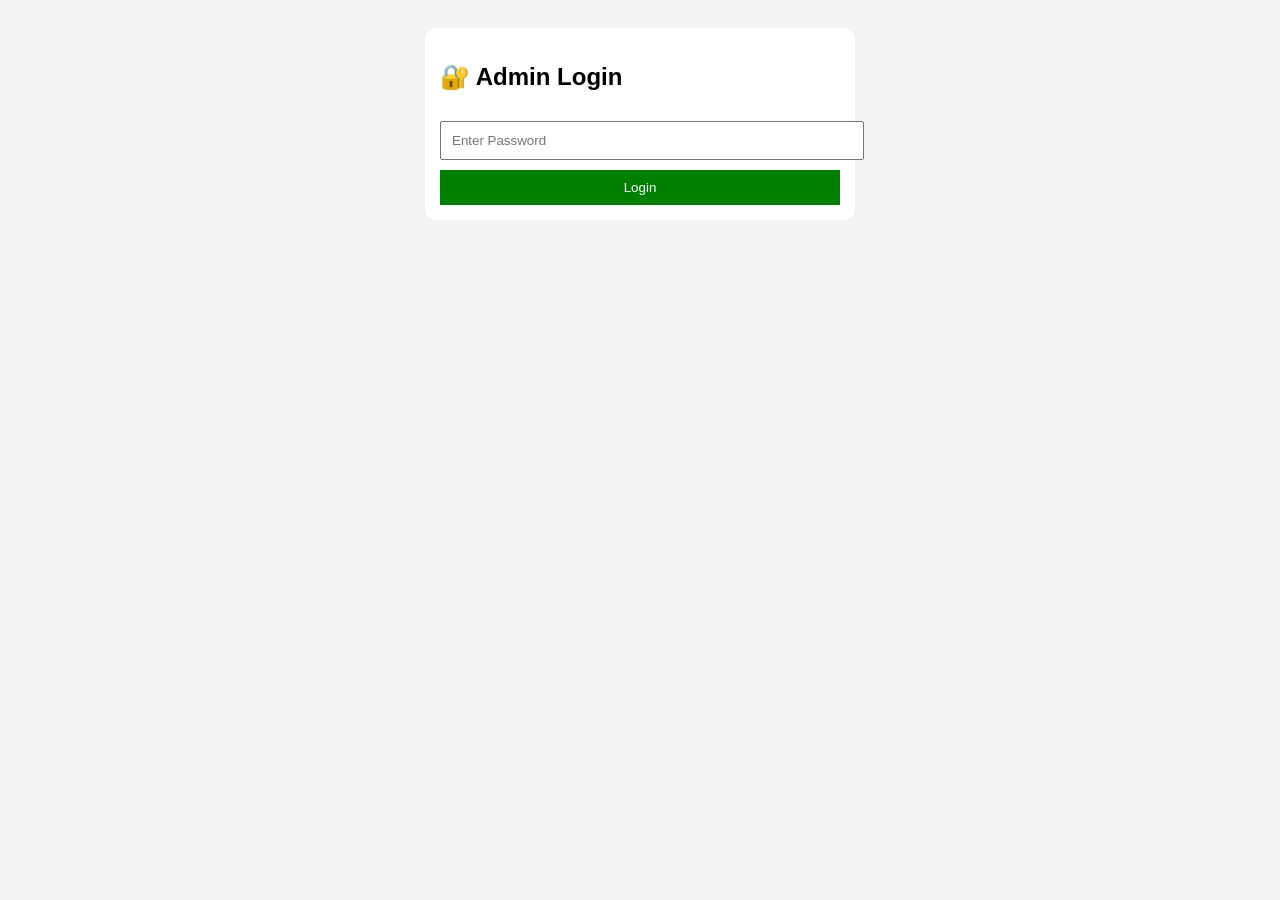
==== admin.html @ d9228738 "Create admin.html" ====
<!DOCTYPE html>
<html>
<head>
<meta charset="UTF-8">
<title>Naim Kirana Admin</title>
<style>
body { font-family: Arial; background:#f2f2f2; padding:20px; }
.box { background:white; padding:15px; border-radius:10px; max-width:400px; margin:auto; }
input, button {
width:100%; padding:10px; margin-top:10px;
}
button { background:green; color:white; border:none; }
.product { background:white; padding:10px; margin-top:10px; border-radius:10px; }
</style>
</head>
<body>

<div class="box">
<h2>🔐 Admin Login</h2>

<div id="login">
<input type="password" id="pass" placeholder="Enter Password">
<button onclick="login()">Login</button>
</div>

<div id="panel" style="display:none;">
<h3>➕ Add Product</h3>

<input type="text" id="name" placeholder="Product Name">
<input type="text" id="price" placeholder="Price">
<input type="text" id="img" placeholder="Image URL">

<button onclick="addProduct()">Add</button>

<h3>📦 Products</h3>
<div id="list"></div>
</div>

</div>

<script>
let PASSWORD = "1234";

function login(){
let p = document.getElementById("pass").value;
if(p === PASSWORD){
document.getElementById("login").style.display="none";
document.getElementById("panel").style.display="block";
load();
}else{
alert("Wrong Password");
}
}

function addProduct(){
let name = document.getElementById("name").value;
let price = document.getElementById("price").value;
let img = document.getElementById("img").value;

let data = JSON.parse(localStorage.getItem("products") || "[]");
data.push({name, price, img});
localStorage.setItem("products", JSON.stringify(data));

load();
}

function load(){
let list = document.getElementById("list");
list.innerHTML = "";

let data = JSON.parse(localStorage.getItem("products") || "[]");

data.forEach((p,i)=>{
list.innerHTML += `
<div class="product">
<img src="${p.img}" width="100%">
<h4>${p.name}</h4>
<p>₹${p.price}</p>
<button onclick="del(${i})">Delete</button>
</div>
`;
});
}

function del(i){
let data = JSON.parse(localStorage.getItem("products") || "[]");
data.splice(i,1);
localStorage.setItem("products", JSON.stringify(data));
load();
}
</script>

</body>
</html>
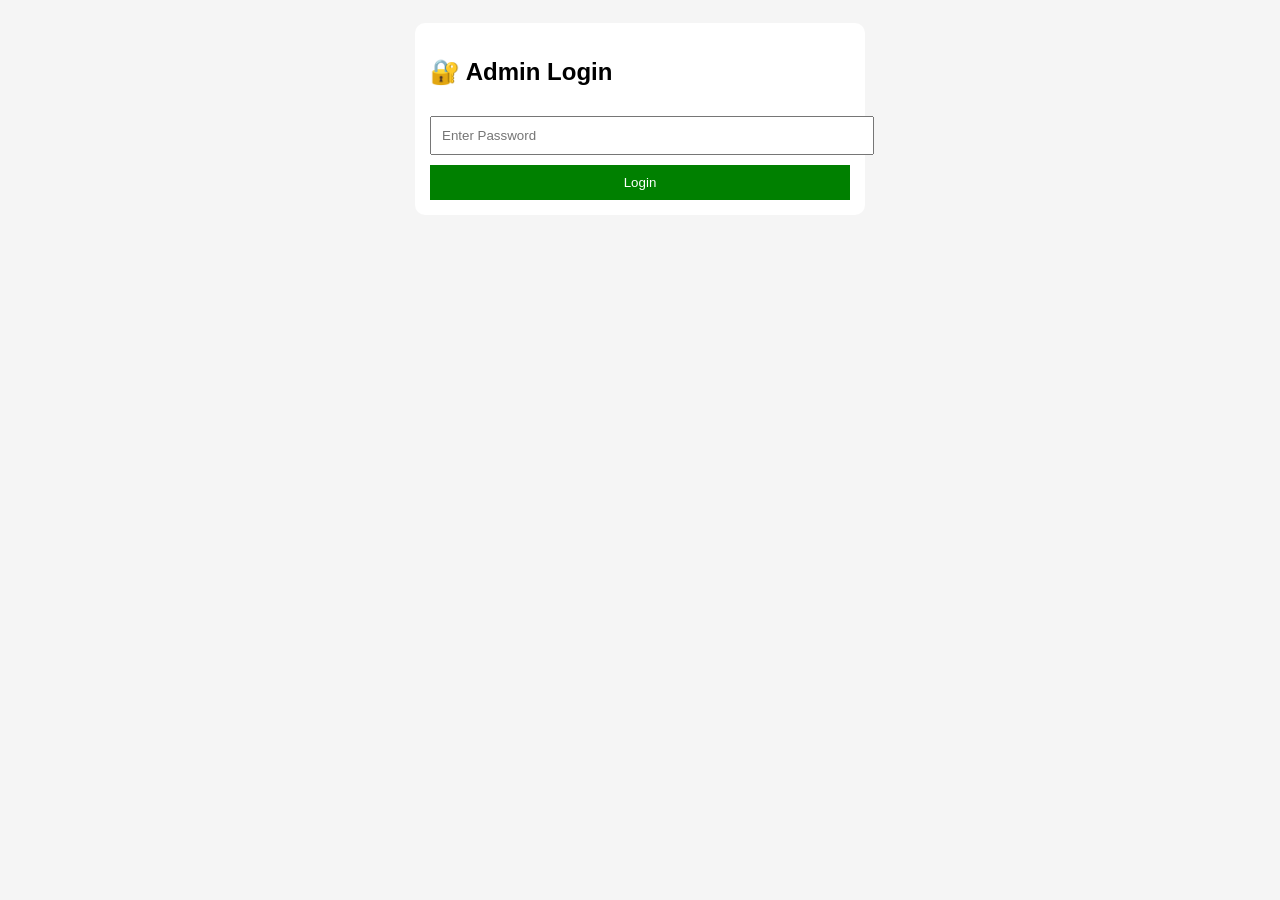
==== commit f64fe5de: "Create admin.html" ====
--- a/admin.html
+++ b/admin.html
@@ -2,49 +2,56 @@
 <html>
 <head>
 <meta charset="UTF-8">
-<title>Naim Kirana Admin</title>
+<title>Admin Panel V2 - Naim Kirana</title>
+
 <style>
-body { font-family: Arial; background:#f2f2f2; padding:20px; }
-.box { background:white; padding:15px; border-radius:10px; max-width:400px; margin:auto; }
-input, button {
-width:100%; padding:10px; margin-top:10px;
-}
+body { font-family: Arial; background:#f5f5f5; padding:15px; }
+.box { max-width:420px; margin:auto; background:white; padding:15px; border-radius:10px; }
+input, button { width:100%; padding:10px; margin-top:10px; }
 button { background:green; color:white; border:none; }
-.product { background:white; padding:10px; margin-top:10px; border-radius:10px; }
+.product { background:#fff; padding:10px; margin-top:10px; border-radius:10px; }
+img { width:100%; border-radius:10px; }
 </style>
+
 </head>
+
 <body>
 
 <div class="box">
+
 <h2>🔐 Admin Login</h2>
 
-<div id="login">
+<div id="loginBox">
 <input type="password" id="pass" placeholder="Enter Password">
 <button onclick="login()">Login</button>
 </div>
 
 <div id="panel" style="display:none;">
-<h3>➕ Add Product</h3>
+
+<h3>➕ Add Product (with Photo Upload)</h3>
 
 <input type="text" id="name" placeholder="Product Name">
 <input type="text" id="price" placeholder="Price">
-<input type="text" id="img" placeholder="Image URL">
 
-<button onclick="addProduct()">Add</button>
+<input type="file" id="imgFile" accept="image/*">
+
+<button onclick="addProduct()">Add Product</button>
 
 <h3>📦 Products</h3>
 <div id="list"></div>
+
 </div>
 
 </div>
 
 <script>
+
 let PASSWORD = "1234";
 
 function login(){
 let p = document.getElementById("pass").value;
 if(p === PASSWORD){
-document.getElementById("login").style.display="none";
+document.getElementById("loginBox").style.display="none";
 document.getElementById("panel").style.display="block";
 load();
 }else{
@@ -52,13 +59,37 @@
 }
 }
 
-function addProduct(){
+// Convert image to Base64
+function toBase64(file){
+return new Promise((resolve,reject)=>{
+let reader = new FileReader();
+reader.readAsDataURL(file);
+reader.onload = ()=>resolve(reader.result);
+reader.onerror = error=>reject(error);
+});
+}
+
+async function addProduct(){
+
 let name = document.getElementById("name").value;
 let price = document.getElementById("price").value;
-let img = document.getElementById("img").value;
+let file = document.getElementById("imgFile").files[0];
+
+if(!file){
+alert("Select image first");
+return;
+}
+
+let img = await toBase64(file);
 
 let data = JSON.parse(localStorage.getItem("products") || "[]");
-data.push({name, price, img});
+
+data.push({
+name:name,
+price:price,
+img:img
+});
+
 localStorage.setItem("products", JSON.stringify(data));
 
 load();
@@ -66,15 +97,15 @@
 
 function load(){
 let list = document.getElementById("list");
-list.innerHTML = "";
+list.innerHTML="";
 
 let data = JSON.parse(localStorage.getItem("products") || "[]");
 
 data.forEach((p,i)=>{
 list.innerHTML += `
 <div class="product">
-<img src="${p.img}" width="100%">
-<h4>${p.name}</h4>
+<img src="${p.img}">
+<h3>${p.name}</h3>
 <p>₹${p.price}</p>
 <button onclick="del(${i})">Delete</button>
 </div>
@@ -88,6 +119,7 @@
 localStorage.setItem("products", JSON.stringify(data));
 load();
 }
+
 </script>
 
 </body>
